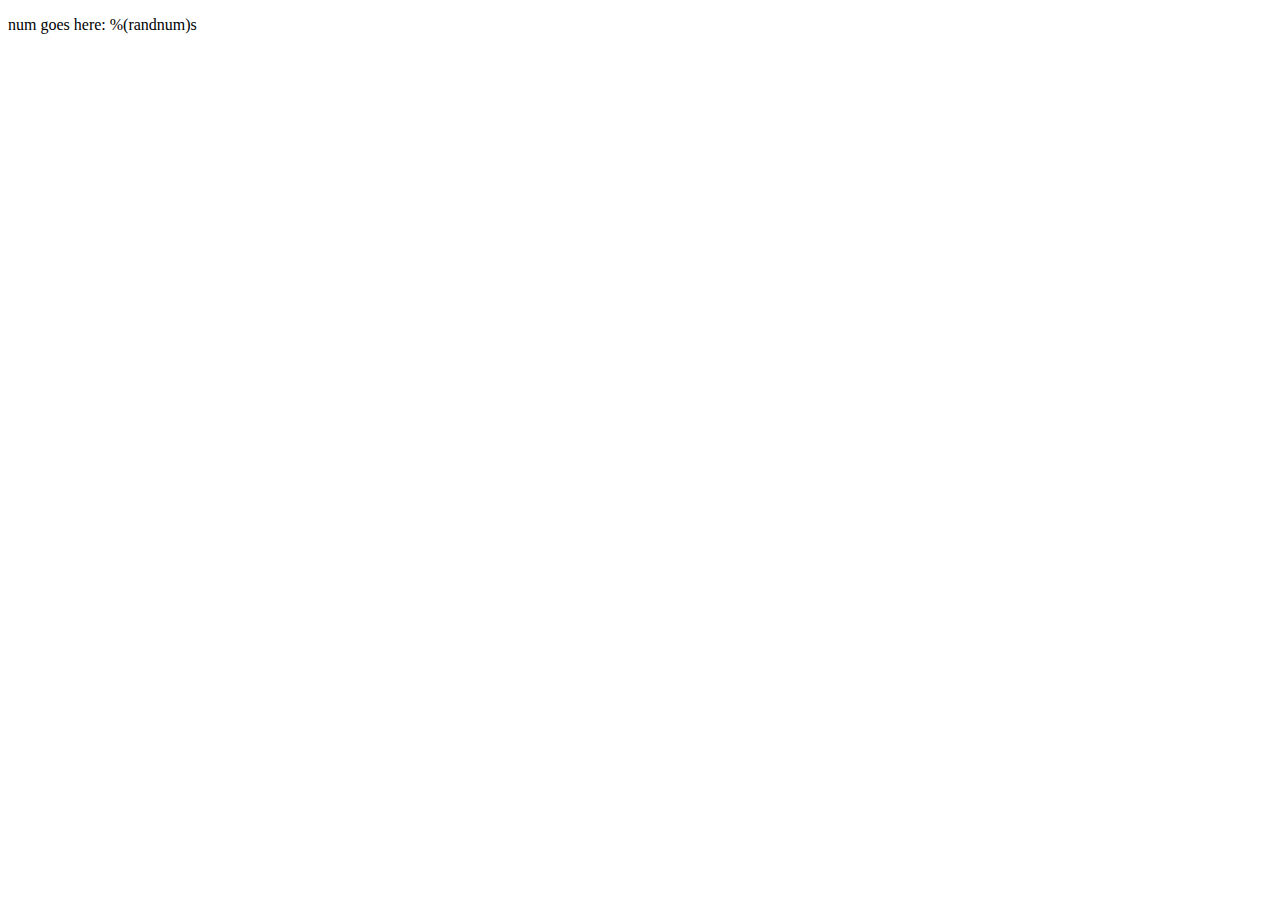
==== static/index.html @ 22ac876b "horrible little start" ====
<!DOCTYPE html>
<html>
<head>
	<meta charset="utf-8">
	<meta name="viewport" content="width=device-width, initial-scale=1">
	<title>SSPM</title>
</head>
<body>
	<p id="randnum">num goes here: %(randnum)s</p>
</body>
</html>
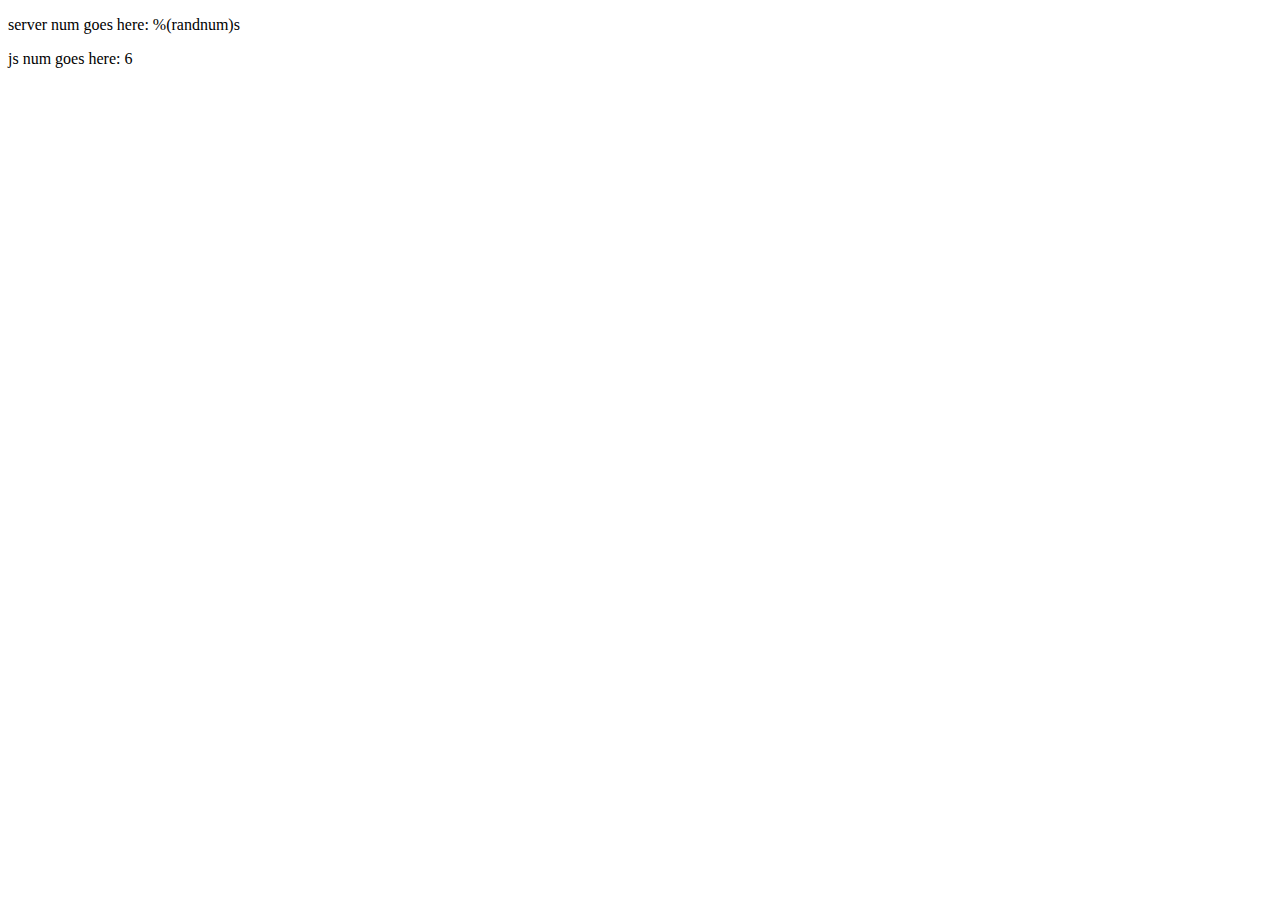
==== commit 79a870f1: "better handling + favicon" ====
--- a/static/index.html
+++ b/static/index.html
@@ -3,9 +3,12 @@
 <head>
 	<meta charset="utf-8">
 	<meta name="viewport" content="width=device-width, initial-scale=1">
+	<!-- <link href="favicon.ico" rel="shortcut icon" type="image/x-icon" /> -->
 	<title>SSPM</title>
 </head>
 <body>
-	<p id="randnum">num goes here: %(randnum)s</p>
+	<p id="server_randnum">server num goes here: %(randnum)s</p>
+	<p>js num goes here: <a id="js_randnum"></a></p>
+	<script src="sspm_script.js" type="text/javascript" onload></script>
 </body>
 </html>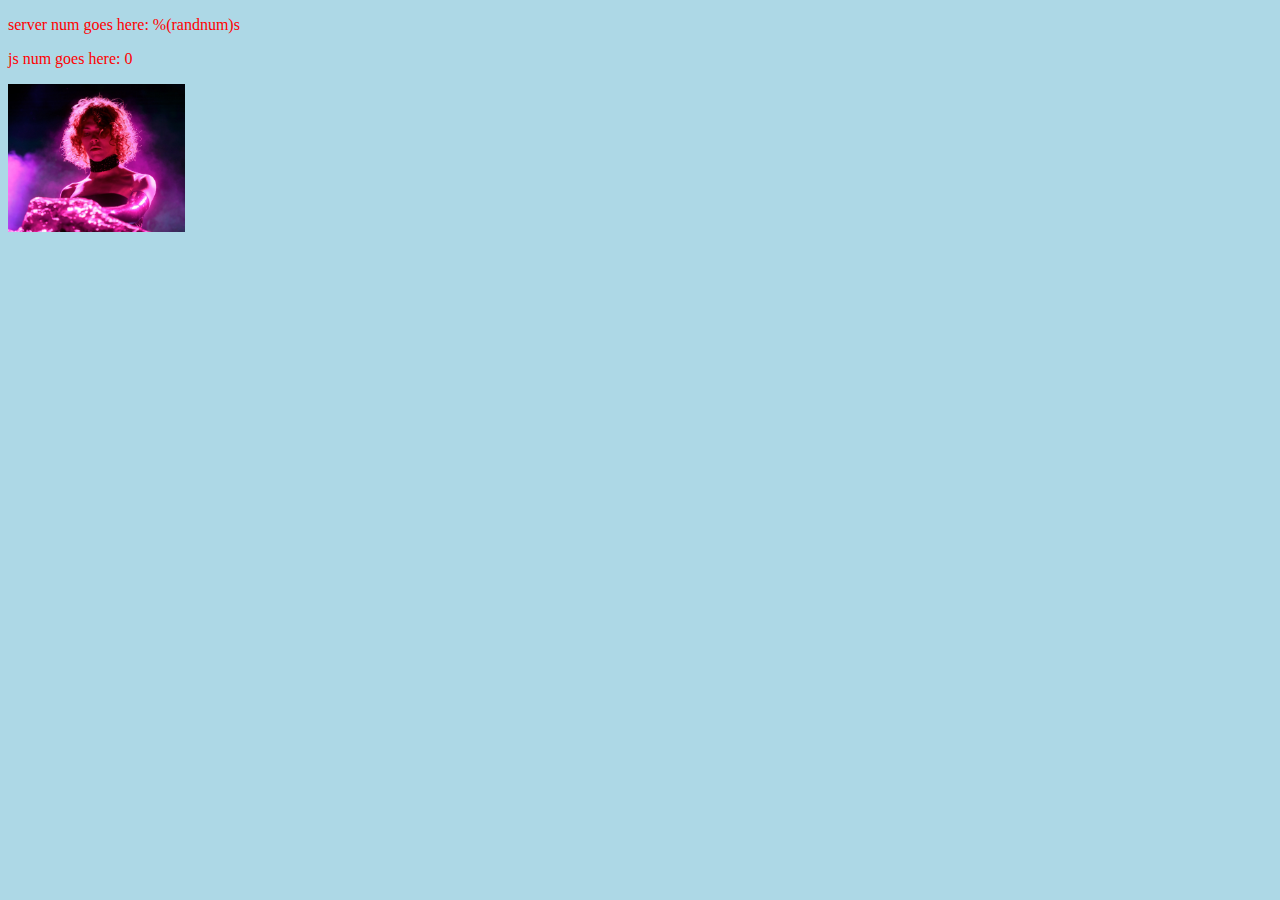
==== commit 87529fc2: "better handling + mimetypes fix" ====
--- a/static/index.html
+++ b/static/index.html
@@ -3,12 +3,14 @@
 <head>
 	<meta charset="utf-8">
 	<meta name="viewport" content="width=device-width, initial-scale=1">
-	<!-- <link href="favicon.ico" rel="shortcut icon" type="image/x-icon" /> -->
+	<link rel="stylesheet" href="sspm_style.css">	
 	<title>SSPM</title>
 </head>
 <body>
 	<p id="server_randnum">server num goes here: %(randnum)s</p>
 	<p>js num goes here: <a id="js_randnum"></a></p>
+	<img src="sophie.jpg" id="sophie">
+
 	<script src="sspm_script.js" type="text/javascript" onload></script>
 </body>
 </html>--- a/static/sspm_style.css
+++ b/static/sspm_style.css
@@ -0,0 +1,11 @@
+p {
+  color: red;
+}
+
+body {
+  background-color: lightblue;
+}
+
+img {
+	width: 14%;
+}
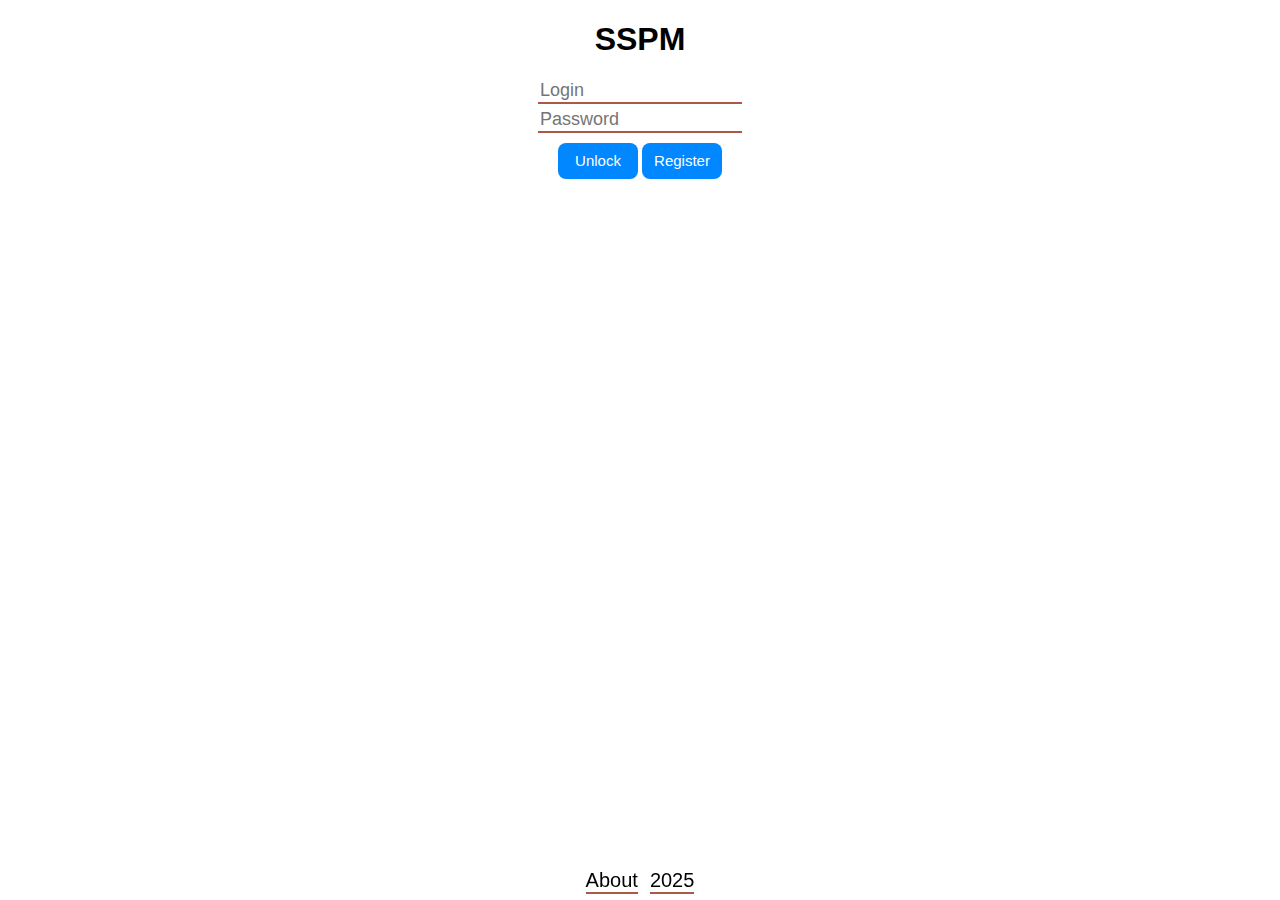
==== commit 0045ea04: "better path handling + new button" ====
--- a/static/index.html
+++ b/static/index.html
@@ -2,14 +2,34 @@
 <html>
 <head>
 	<meta charset="utf-8">
-	<meta name="viewport" content="width=device-width, initial-scale=1">
+	<!-- <meta name="viewport" content="width=device-width, initial-scale=1"> -->
+	<meta name="viewport" content="width=device-width, user-scalable=no">
 	<link rel="stylesheet" href="sspm_style.css">	
 	<title>SSPM</title>
 </head>
 <body>
-	<p id="server_randnum">server num goes here: %(randnum)s</p>
-	<p>js num goes here: <a id="js_randnum"></a></p>
-	<img src="sophie.jpg" id="sophie">
+
+	<div id="logbl">
+		<h1><a id="logo" href="/" accesskey="n">SSPM</a></h1>
+		<form id="form_elem" action="/" method="post">
+			<input id="login" class="input_form" autofocus="" placeholder="Login" type="login" name="login">
+			<input id="pass" class="input_form" placeholder="Password" type="password" name="pass">
+		</form>
+		<div class="button_container">
+			<button class="button_login" id="unlock_button" form="form_elem" type="submit">Unlock</button>
+			<button class="button_login" href="https://google.com">Register</button>
+		</div>
+	</div>
+	<!-- <p id="server_randnum">server num goes here: %(randnum)s</p> -->
+	<!-- <p>js num goes here: <a id="js_randnum"></a></p> -->
+	<!-- <img src="sophie.jpg" id="sophie"> -->
+
+	<div id="bottom_side" align="bottom">
+		<div id="indbs">
+			<a class="b-menu" href="about">About</a> 
+			<a class="b-menu" href="//en.wikipedia.org/wiki/2025" target="_blank">2025</a>
+		</div>
+	</div>
 
 	<script src="sspm_script.js" type="text/javascript" onload></script>
 </body>
--- a/static/sspm_style.css
+++ b/static/sspm_style.css
@@ -1,11 +1,138 @@
-p {
-  color: red;
+html {
+	height: 100%;
+}
+
+input {
+	outline: none;
 }
 
 body {
-  background-color: lightblue;
+	margin: 0;
 }
 
-img {
-	width: 14%;
+#logbl {
+	text-align: center;
+	height: 100%;
 }
+
+#logo {
+	display: block;
+	font-family: sans-serif, Arial;
+	text-decoration: none;
+	color: black;
+
+}
+
+#logo:hover{
+	color: grey;
+}
+
+.input_form{
+	width: 200px;
+	height: 20px;
+	border: none;
+	border-bottom: 2px solid #ad5845;
+	font-size: 18px;
+}
+
+#bottom_side{
+	position: fixed;
+	bottom: 6px;
+	font-size: 20px;
+	width: 100%;
+}
+
+#login {
+	display: block;
+	margin: auto;
+	padding-left: 2px;  
+}
+
+#pass {
+	display: block;
+	margin: 5px auto 10px;
+	padding-left: 2px;
+}
+
+.button_login {
+	background-color: #0187ff;
+	border-radius: 8px;
+	border: 0px solid #ad5845;
+	font-size: 15px;
+	color: white;
+	padding: 9px 0px 10px 0px;
+	width: 80px;
+	cursor: pointer;
+}
+
+#unlock_img {
+	width: 60px;
+	height: 60px;
+}
+
+.button_container {
+	display: inline-block;
+}
+
+/*#unlock_button, #unlock_img {
+	display: inline-block;
+}*/
+
+.button_login:active {
+	background-color: #0078e3;
+}
+
+.b-menu {
+	margin: 0 6px;
+	text-decoration: none;
+	color: black;
+	font-family: sans-serif, Arial;
+	border-bottom: 2px solid #ad5845;
+}
+
+#indbs {
+	display: flex;
+	justify-content: center;
+	margin: 0 auto;
+}
+
+.input_form:active {
+	text-decoration: none;
+}
+
+@media screen and (max-width: 980px) {
+	#logo {
+		font-size: 60px;
+	}
+
+	.input_form {
+		width: 300px;
+		height: 40px;
+		font-size: 30px;
+		border-bottom: 4px solid #ad5845;
+	}
+
+	#bottom_side {
+		font-size: 30px;
+		bottom: 20px;
+	}
+
+	.button_login {
+		margin-top: 10px;
+		font-size: 24px;
+		width: 140px;
+		height: 60px;
+		border-radius: 14px;
+	}
+
+	.b-menu {
+		margin: 0 5px;
+		border: none;
+		border-bottom: 2px solid #ad5845;
+	}
+
+	#logo {
+		margin-bottom: 18px;
+	}
+
+}